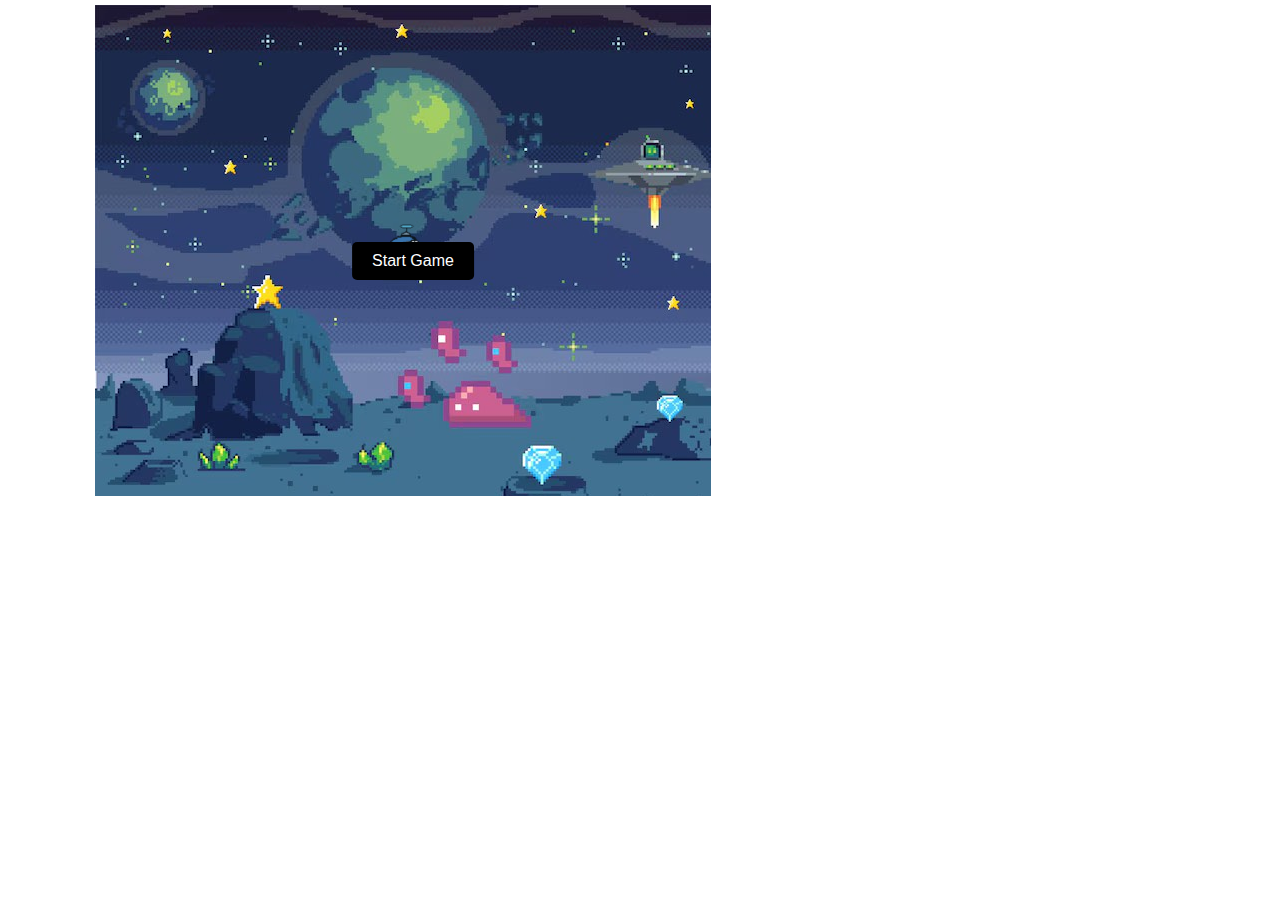
==== src/index.html @ 9d61fa30 "Fixed game container visuals" ====
<!DOCTYPE html>
<html lang="en" dir = "ltr">
<head>
    <meta charset="UTF-8">
    <title>Flappy Doraemon</title>
    <link rel="stylesheet" href="style.css"></link>
    <script src="app.js" charset="utf-8"></script>
</head>
<body>
    
    <div class="border-left"></div>
    <div class="game-container"> 
        <div class="border-top"></div>
            <div class="sky">    
                <div class="doraemon"></div>
            </div>
            <button id="startButton">Start Game</button>
            <button id="resetButton" style="display: none;">Restart Game</button>
    </div>
    <div class="border-right"></div>

</body>
</html>
---- src/style.css ----
body {
    display: flex;
}
* {
    margin: 0;
    padding: 0;
    box-sizing: border-box;
}

.game-container{
    width: 626px;
    height: 501px;
    border: 5px solid white;
    position: absolute;
    margin: auto;
    max-width: 100%;
    max-height: 100%;
    left: 90px;
    display: flex;
    flex-direction: column;
    align-items: center;
    justify-content: center;
}

.border-left {
    width: 90px;
    height: 700px;
    position: absolute;
    background-color: white;
    z-index: +1;
}

.border-top {
    width: 806px;
    position: absolute;
    background-color: white;
    z-index: +2;
}

.border-right {
    width: 98px;
    height: 700px;
    position: absolute;
    background-color: white;
    z-index: +2;
    left: 716px;
}

.sky {
    display: flex;
    align-items: center;
    justify-content: center;
    background-image: url(bgflappy2.jpg);
    width: 626px;
    height: 501px;
    position: absolute;
    max-width: 100%;
    max-height: 100%;
}


.doraemon {
    background-image: url('tota1small.png');
    width: 40px;
    height: 53px;
    position: absolute;
    -moz-transform: scaleX(-1);
    -webkit-transform: scaleX(-1);
    -o-transform: scaleX(-1);
    transform: scaleX(-1);
    -ms-filter: fliph; /*IE*/
    filter: fliph; /*IE*/
}

.obstacle {
    background-image: url('pipesmall2.png');
    width: 88px;
    height: 240px;
    border-radius: 5px;
    position: absolute;
    
}

.topObstacle {
    background-image: url('pipesmall2.png');
    transform: rotate(180deg);
    width: 88px;
    height: 280px;
    border-radius: 5px;
    position: absolute;
    outline: none;
}

button {
    margin: 10px;
    padding: 10px 20px;
    border: none;
    border-radius: 5px;
    background-color: black;
    color: white;
    font-size: 16px;
    cursor: pointer;
    z-index: 3; /* ensure buttons are on top */
    position: absolute;
}

button:hover {
    background-color: gray; 
}

#startButton {
    top: 50%;
    left: 50%;
    transform: translate(-50%, -50%);
}

#resetButton {
    top: 50%;
    left: 50%;
    transform: translate(-50%, -50%);
}
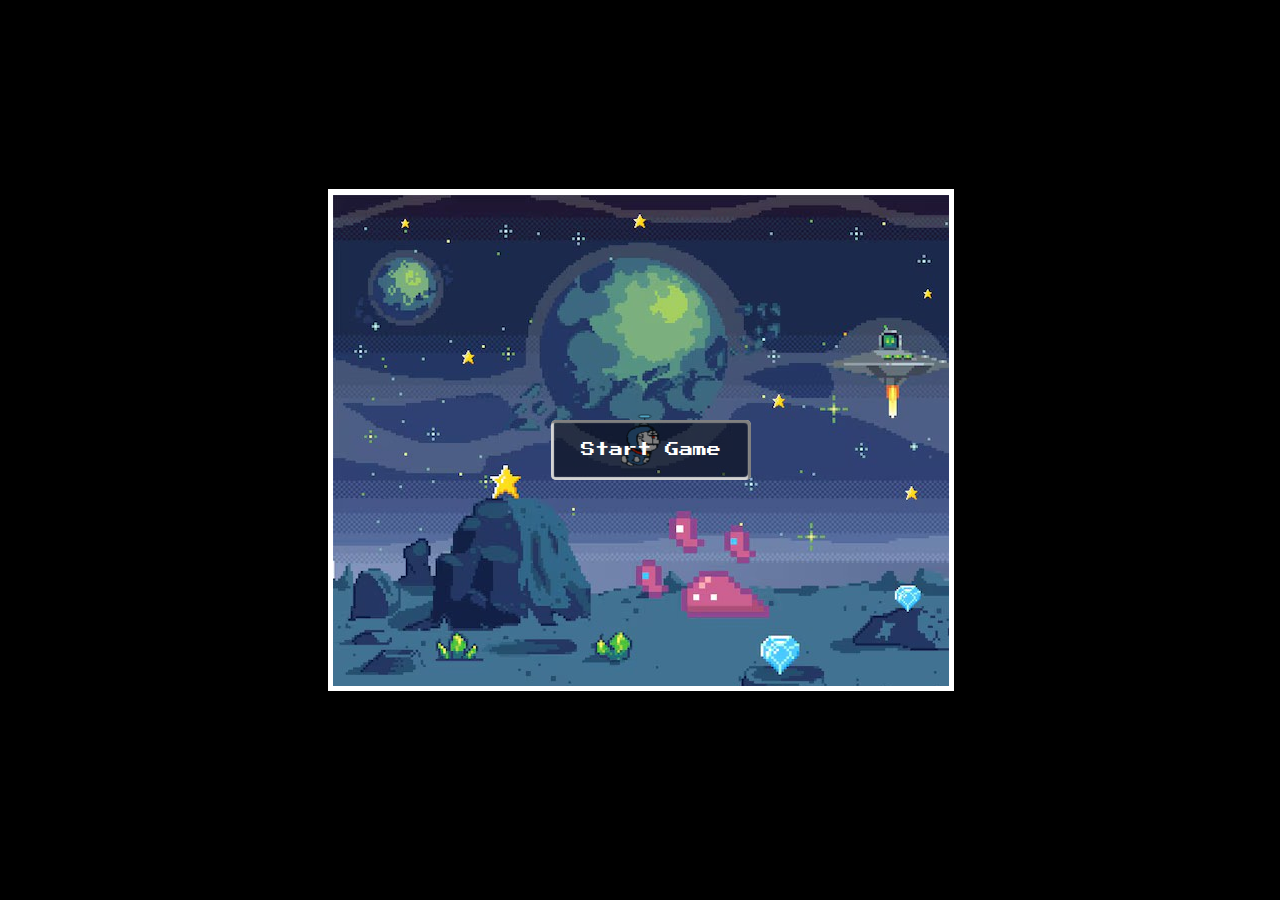
==== commit 0d2ada08: "layered top background on top pipes" ====
--- a/src/index.html
+++ b/src/index.html
@@ -8,16 +8,16 @@
 </head>
 <body>
     
-    <div class="border-left"></div>
+    <div class="border-top"></div>
     <div class="game-container"> 
-        <div class="border-top"></div>
             <div class="sky">    
                 <div class="doraemon"></div>
             </div>
+            <div class="outline"></div>
             <button id="startButton">Start Game</button>
             <button id="resetButton" style="display: none;">Restart Game</button>
     </div>
-    <div class="border-right"></div>
+    
 
 </body>
 </html>
--- a/src/style.css
+++ b/src/style.css
@@ -1,17 +1,29 @@
+@import url('https://fonts.googleapis.com/css?family=Press+Start+2P');
+
 body {
     display: flex;
+    place-items: center;
+    align-items: center;
+    justify-content: center;
+    height: 100vh;
+    margin: 0;
+    overflow: hidden;
+    background-color: black; /* Optional: to make it visually distinct */
+    z-index: 99999;
 }
+
 * {
     margin: 0;
     padding: 0;
     box-sizing: border-box;
+    
 }
 
 .game-container{
     width: 626px;
     height: 501px;
     border: 5px solid white;
-    position: absolute;
+    position: relative;
     margin: auto;
     max-width: 100%;
     max-height: 100%;
@@ -20,32 +32,27 @@
     flex-direction: column;
     align-items: center;
     justify-content: center;
+    left: 1px;
+    top: -10px;
 }
 
-.border-left {
-    width: 90px;
-    height: 700px;
-    position: absolute;
+.outline {
+    width: 626px;
+    height: 6px;
     background-color: white;
-    z-index: +1;
+    position: relative;
+    top: -248px;
+    z-index: 2;
 }
 
 .border-top {
-    width: 806px;
+    width: 100%;
+    height: 116px;
     position: absolute;
-    background-color: white;
-    z-index: +2;
+    background-color: black;
+    z-index: 2;
+    top: 0;
 }
-
-.border-right {
-    width: 98px;
-    height: 700px;
-    position: absolute;
-    background-color: white;
-    z-index: +2;
-    left: 716px;
-}
-
 .sky {
     display: flex;
     align-items: center;
@@ -89,6 +96,7 @@
     border-radius: 5px;
     position: absolute;
     outline: none;
+    z-index: 1;
 }
 
 button {
@@ -109,13 +117,34 @@
 }
 
 #startButton {
+    position: absolute;
     top: 50%;
     left: 50%;
     transform: translate(-50%, -50%);
+    font-size: 0.89em;
+    font-family: 'Press Start 2P', cursive;
+    background: rgba(0,0,0,0.5);
+    height: 60px;
+    width: 200px;
+    border: 8px;
+    box-shadow: 
+    inset -2px 2px 1px 1px grey,
+    inset -2px -2px 1px 1px lightgray,
+    inset 2px 0px 1px 1px lightgray;
 }
 
 #resetButton {
     top: 50%;
     left: 50%;
     transform: translate(-50%, -50%);
+    font-size: 0.87em;
+    font-family: 'Press Start 2P', cursive;
+    background: rgba(0,0,0,0.5);
+    height: 63px;
+    width: 230px;
+    border: 8px;
+    box-shadow: 
+    inset -2px 2px 1px 1px grey,
+    inset -2px -2px 1px 1px lightgray,
+    inset 2px 0px 1px 1px lightgray;
 }
